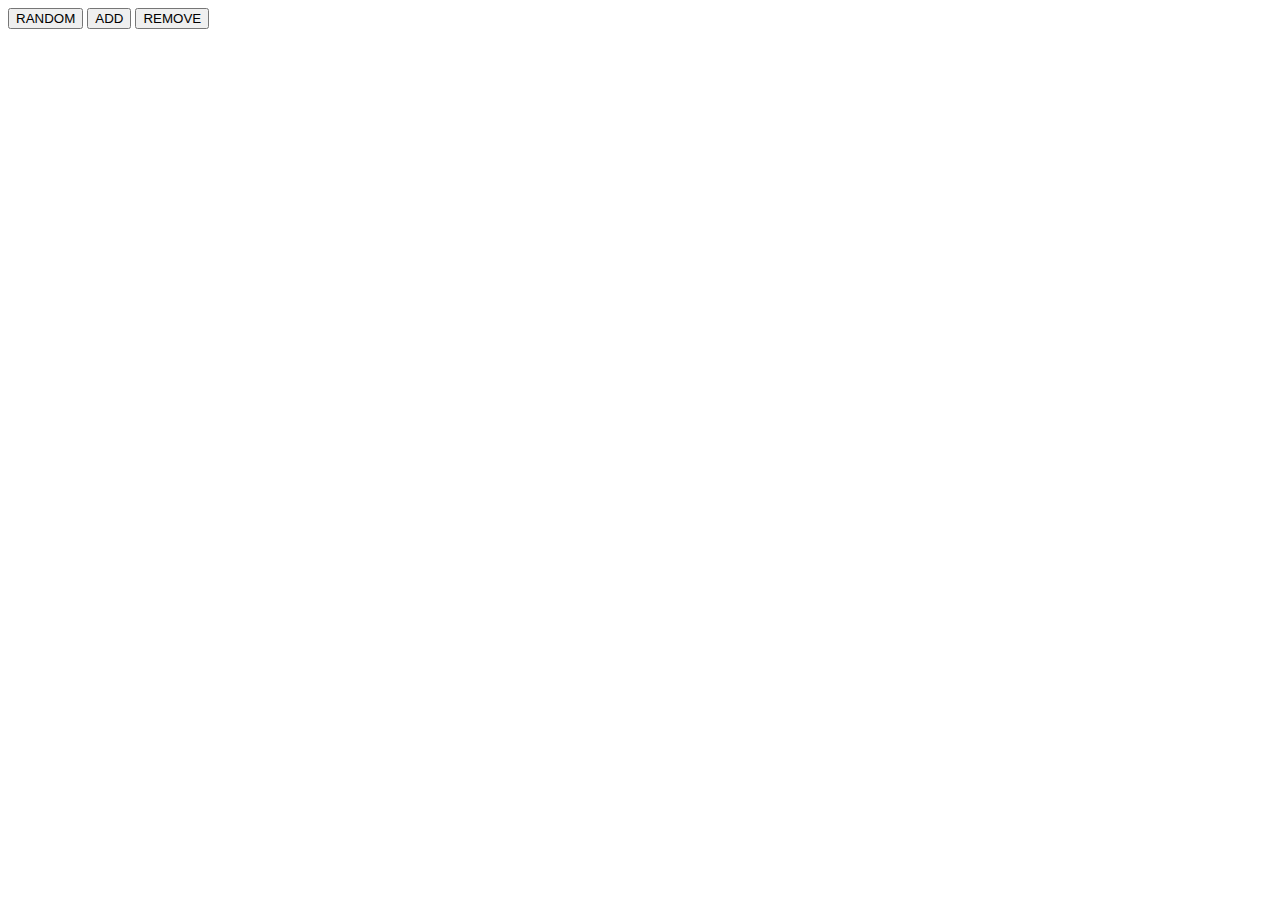
==== index.html @ 72c99dc5 "Initial commit" ====
<!doctype html>
<html lang="fr">
    <head>
    <meta charset="utf-8">
    <title>Titre de la page</title>
    <link rel="stylesheet" href="style.css">
    <script src="https://d3js.org/d3.v4.min.js"></script>
    <script src="https://code.jquery.com/jquery-3.4.1.min.js"
			integrity="sha256-CSXorXvZcTkaix6Yvo6HppcZGetbYMGWSFlBw8HfCJo="
            crossorigin="anonymous">
    </script>
    <title>Tree</title>
    </head>
    <body>
        <div>
            <button id='button-1'>RANDOM</button>
            <button id='button-2'>ADD</button>
            <button id='button-3'>REMOVE</button>
        </div>
        <svg width="1000" height="700"></svg>
        <script src="api.js"></script>
        <script src="script.js"></script>
    </body>
</html>
---- style.css ----
#map {
    background-color: #323232;
}

.test-anim {
    position: relative;
    width: 300px;
    height: 52px;
}

.test-anim svg {
    position: absolute;
    top: 0;
    left: 0;
    width: 51px;
    height: 51px;
   
}

.test-anim svg circle {
    stroke-width: 1;
    stroke-dasharray: 8, 4;
    fill: none;
    stroke: #000;
    transition: transform 1s cubic-bezier(0.550, 0.055, 0.675, 0.190), opacity 1s cubic-bezier(0.550, 0.055, 0.675, 0.190);
}

.test-anim .path {
    position: absolute;
    top: 26px;
    left: 26px;
    height: 1px;
    width: 8px;
    opacity: 0;
    background-color: #000;
    transition: all 1s ease-out;
    transition-delay: .6s;
}

.test-anim.anim-ok circle {
    transform-origin: center;
    transform: scale(0.1) rotate(90deg);
    opacity: 0;
}

.test-anim.anim-ok .path {
    opacity: 1;
}

.test-anim.anim-ok .path1 {
    transform: translateX(0px);
}

.test-anim.anim-ok .path2 {
    transform: translateX(12px);
}

.test-anim.anim-ok .path3 {
    transform: translateX(24px);
}

.test-anim.anim-ok .path4 {
    transform: translateX(36px);
}

.test-anim.anim-ok .path5 {
    transform: translateX(48px);
}

.test-anim.anim-ok .path6 {
    transform: translateX(60px);
}

.test-anim.anim-ok .path7 {
    transform: translateX(72px);
}

.test-anim.anim-ok .path8 {
    transform: translateX(84px);
}

.test-anim.anim-ok .path9 {
    transform: translateX(96px);
}

.test-anim.anim-ok .path10 {
    transform: translateX(108px);
}

.test-anim.anim-ok .path11 {
    transform: translateX(120px);
}

.test-anim.anim-ok .path12 {
    transform: translateX(132px);
}

.test-anim.anim-ok .path13 {
    transform: translateX(144px);
}

.test-anim.anim-ok .path14 {
    transform: translateX(156px);
}

.test-anim.anim-ok .path15 {
    transform: translateX(168px);
}

.test-anim.anim-ok .path16 {
    transform: translateX(180px);
}

.test-anim.anim-ok .path17 {
    transform: translateX(192px);
}

.test-anim.anim-ok .path18 {
    transform: translateX(204px);
}

.test-anim.anim-ok .path19 {
    transform: translateX(216px);
}

.test-anim.anim-ok .path20 {
    transform: translateX(228px);
}
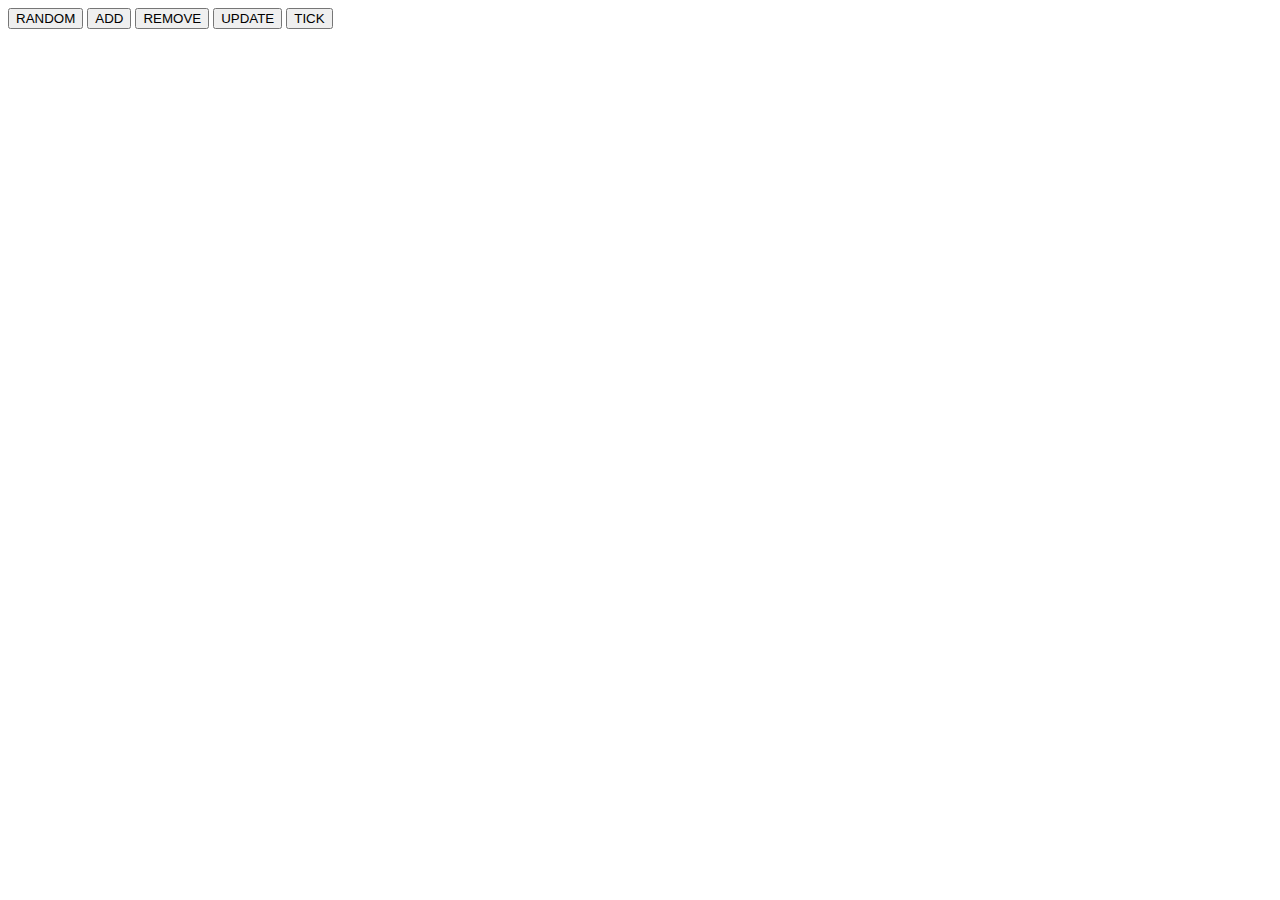
==== commit 91cd9e48: "test" ====
--- a/index.html
+++ b/index.html
@@ -5,6 +5,7 @@
     <title>Titre de la page</title>
     <link rel="stylesheet" href="style.css">
     <script src="https://d3js.org/d3.v4.min.js"></script>
+    <script src="https://d3js.org/d3-selection.v1.min.js"></script>
     <script src="https://code.jquery.com/jquery-3.4.1.min.js"
 			integrity="sha256-CSXorXvZcTkaix6Yvo6HppcZGetbYMGWSFlBw8HfCJo="
             crossorigin="anonymous">
@@ -16,6 +17,8 @@
             <button id='button-1'>RANDOM</button>
             <button id='button-2'>ADD</button>
             <button id='button-3'>REMOVE</button>
+            <button id='button-4'>UPDATE</button>
+            <button id='button-5'>TICK</button>
         </div>
         <svg width="1000" height="700"></svg>
         <script src="api.js"></script>
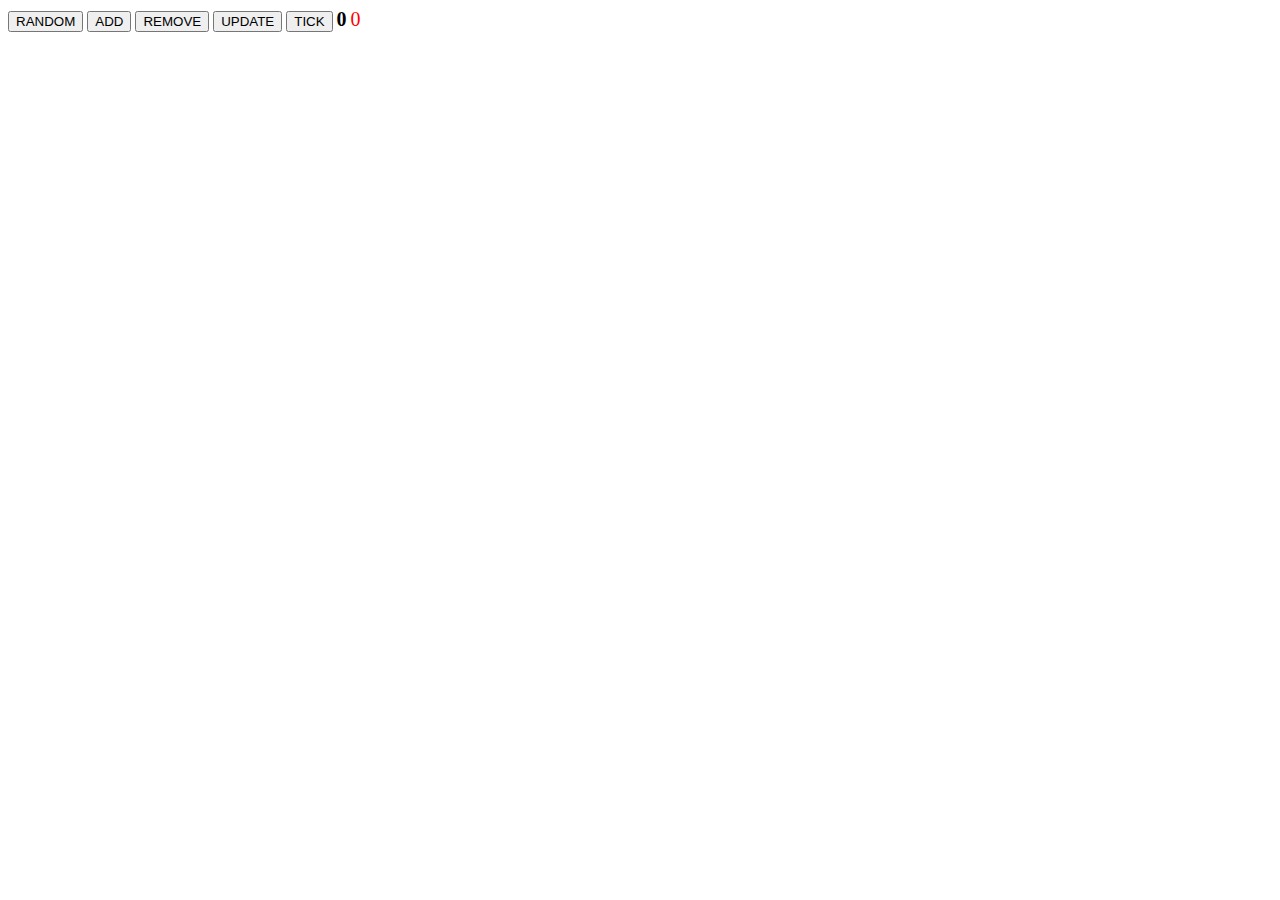
==== commit c6b88012: "using web worker for simulation" ====
--- a/index.html
+++ b/index.html
@@ -6,6 +6,7 @@
     <link rel="stylesheet" href="style.css">
     <script src="https://d3js.org/d3.v4.min.js"></script>
     <script src="https://d3js.org/d3-selection.v1.min.js"></script>
+    <script src="https://d3js.org/d3-transition.v1.min.js"></script>
     <script src="https://code.jquery.com/jquery-3.4.1.min.js"
 			integrity="sha256-CSXorXvZcTkaix6Yvo6HppcZGetbYMGWSFlBw8HfCJo="
             crossorigin="anonymous">
@@ -19,9 +20,11 @@
             <button id='button-3'>REMOVE</button>
             <button id='button-4'>UPDATE</button>
             <button id='button-5'>TICK</button>
+            <span id="counter" style="font-size:20px;font-weight:bold;">0</span>
+            <span id="error" style="font-size:20px;color:red;">0</span>
         </div>
         <svg width="1000" height="700"></svg>
         <script src="api.js"></script>
-        <script src="script.js"></script>
+        <script src="script2.js"></script>
     </body>
 </html>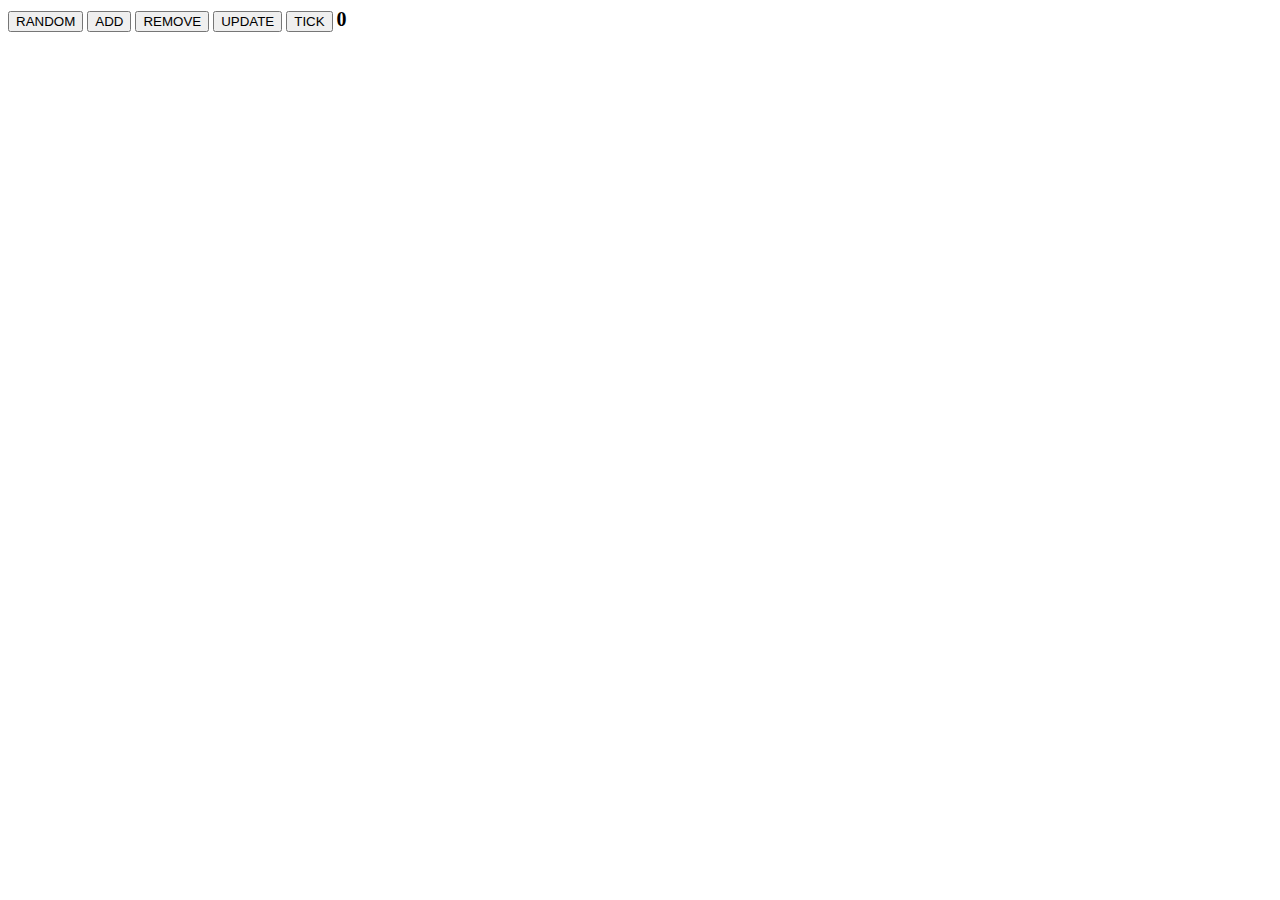
==== commit b751aff6: "test with simulation drag calcultation in worker" ====
--- a/index.html
+++ b/index.html
@@ -5,7 +5,7 @@
     <title>Titre de la page</title>
     <link rel="stylesheet" href="style.css">
     <script src="https://d3js.org/d3.v4.min.js"></script>
-    <script src="https://d3js.org/d3-selection.v1.min.js"></script>
+    <script src="https://d3js.org/d3-selection.v1js"></script>
     <script src="https://d3js.org/d3-transition.v1.min.js"></script>
     <script src="https://code.jquery.com/jquery-3.4.1.min.js"
 			integrity="sha256-CSXorXvZcTkaix6Yvo6HppcZGetbYMGWSFlBw8HfCJo="
@@ -21,10 +21,10 @@
             <button id='button-4'>UPDATE</button>
             <button id='button-5'>TICK</button>
             <span id="counter" style="font-size:20px;font-weight:bold;">0</span>
-            <span id="error" style="font-size:20px;color:red;">0</span>
+            <span id="error" style="font-size:20px;color:red;"></span>
         </div>
         <svg width="1000" height="700"></svg>
         <script src="api.js"></script>
-        <script src="script2.js"></script>
+        <script src="script.js"></script>
     </body>
 </html>